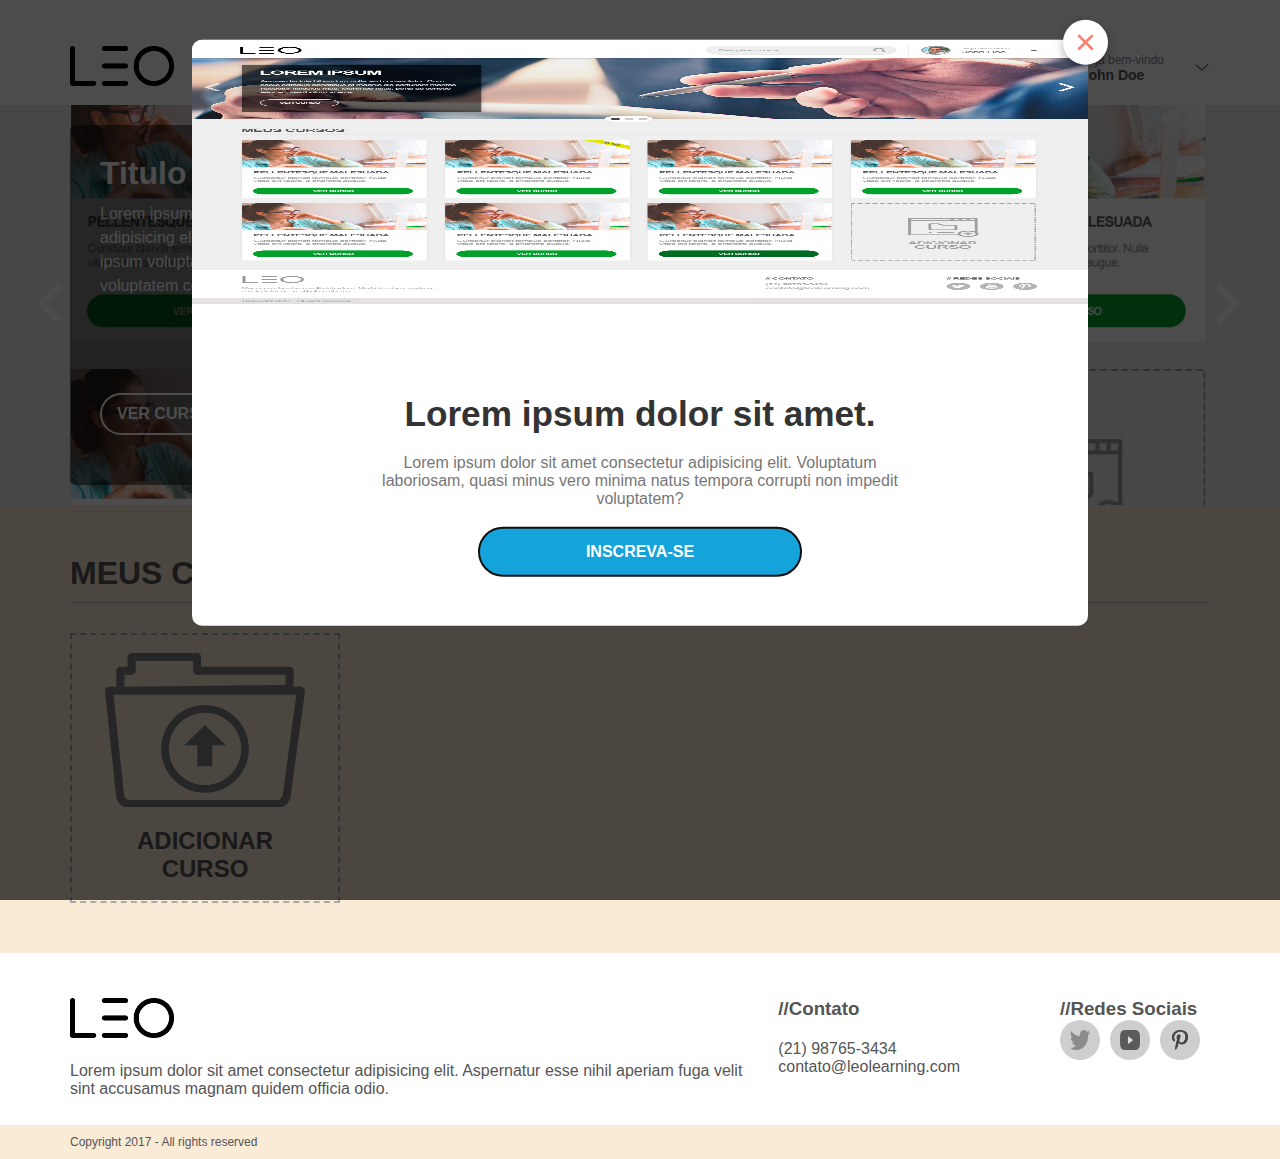
==== public/index.html @ 0d75ed66 "Fix: ajustando estrutura de arquivos; ajustes gerais" ====
<!DOCTYPE html>
<html lang="pt-br">
<head>
    <meta charset="UTF-8">
    <meta name="viewport" content="width=device-width, initial-scale=1.0">
    <title>Document</title>

    <link rel="stylesheet" href="css/main.css">
</head>
<body>
    <header class="header">
        <div class="logo">
            <img src="defaultImages/logo.png" alt="Logo">
        </div>

        <div class="header-right">
            <div class="search-bar">
                <input type="text" placeholder="Pesquisar cursos..." />
                <svg
                    class="search-icon"
                    fill="none"
                    height="24"
                    stroke="currentColor"
                    stroke-linecap="round"
                    stroke-linejoin="round"
                    stroke-width="2"
                    viewBox="0 0 24 24"
                    width="24"
                    xmlns="http://www.w3.org/2000/svg"
                >
                    <circle cx="11" cy="11" r="8" />
                    <line x1="21" x2="16.65" y1="21" y2="16.65" />
                </svg>
            </div>

            <div class="separator"></div>

            <div class="user-menu">
                <div class="profile">
                    <img src="defaultImages/profile-photo.jpg" alt="perfil" class="profile-img"/>
                    <div class="user-info">
                        <span class="welcome-text">Seja bem-vindo</span>
                        <span class="username">John Doe</span>
                    </div>
                </div>
            </div>
            <span class="dropdown-arrow">
                <svg
                    xmlns="http://www.w3.org/2000/svg"
                    width="16"
                    height="16"
                    fill="currentColor"
                    class="bi bi-chevron-down"
                    viewBox="0 0 16 16"
                >
                <path
                    d="M1.5 5.5a.5.5 0 0 1 .707-.707L8 9.293l5.793-5.5a.5.5 0 1 1 .707.707L8 10.707 1.5 5.5z"
                />
                </svg>
            </span>
        </div>
    </header>

    <div class="slider-container">
        <div class="slider">
            <div class="slide">
                <img src="defaultImages/home.jpg" alt="" class="slide-image" />
                <div class="text-box">
                    <h2 class="slide-title">Titulo</h2>
                    <p class="slide-text">
                        Lorem ipsum, dolor sit amet consectetur adipisicing elit. Natus dolor ad nostrum fugit ipsum voluptatibus et mollitia asperiores voluptatem corrupti.  
                    </p>

                    <button class="slide-btn">Ver curso</button>
                </div>
            </div>
            <div class="slide">
                <img src="defaultImages/home-modal.jpg" alt="" class="slide-image" />
                <div class="text-box">
                    <h2 class="slide-title">Titulo</h2>
                    <p class="slide-text">
                        Lorem ipsum, dolor sit amet consectetur adipisicing elit. Natus dolor ad nostrum fugit ipsum voluptatibus et mollitia asperiores voluptatem corrupti.  
                    </p>

                    <button class="slide-btn">Ver curso</button>
                </div>
            </div>
        </div>

        <button class="prev">
            <svg width="80" height="80" viewBox="0 0 24 24" fill="white">
                <path d="M15.41,16.59L10.83,12l4.58-4.59L14,6l-6,6,6,6Z" />
            </svg>
        </button>

        <button class="next">
            <svg width="80" height="80" viewBox="0 0 24 24" fill="white">
                <path d="M9,6l6,6-6,6-1.41-1.41L12.17,12,7.59,7.41Z" />
            </svg>
        </button>
    </div>

    <div class="dots-container">
    </div>

    <div class="course-container">
        <h1>MEUS CURSOS</h1>

        <hr style="margin-top: 10px" />

        <div class="card-grid">

            <div class="add-course">
                <svg
                    style="width: 200px"
                    version="1.1"
                    id="Layer_1"
                    xmlns="http://www.w3.org/2000/svg"
                    xmlns:xlink="http://www.w3.org/1999/xlink"
                    x="0px"
                    y="0px"
                    viewBox="0 0 122.88 95.21"
                    style="enable-background: new 0 0 122.88 95.21"
                    xml:space="preserve"
                >
                    <g>
                        <path
                            fill="gray"
                            d="M2.48,20.74h4.5v-9.86c0-1.37,1.11-2.48,2.48-2.48h4.41V2.48c0-1.37,1.11-2.48,2.48-2.48h40.26c1.37,0,2.48,1.11,2.48,2.48 V8.4h54.3c1.37,0,2.48,1.11,2.48,2.48v9.86h4.53c1.37,0,2.48,1.11,2.48,2.48c0,0.18-0.02,0.36-0.05,0.52l-8.68,63.81 c-0.28,2.08-1.19,4.01-2.59,5.4c-1.38,1.38-3.21,2.24-5.36,2.24H14.7c-2.16,0-4.03-0.87-5.42-2.26c-1.41-1.4-2.32-3.35-2.54-5.46 l-6.72-64c-0.14-1.36,0.85-2.58,2.21-2.71C2.31,20.75,2.39,20.75,2.48,20.74L2.48,20.74L2.48,20.74L2.48,20.74z M61.44,32 c7.44,0,14.18,3.02,19.06,7.89c4.88,4.88,7.89,11.61,7.89,19.05c0,7.44-3.02,14.18-7.89,19.06c-4.88,4.88-11.61,7.89-19.06,7.89 C54,85.9,47.26,82.88,42.39,78c-4.88-4.88-7.89-11.61-7.89-19.06c0-7.44,3.02-14.18,7.89-19.05C47.26,35.02,54,32,61.44,32 L61.44,32z M77.16,43.23c-4.02-4.02-9.58-6.51-15.72-6.51c-6.14,0-11.69,2.49-15.71,6.51c-4.02,4.02-6.51,9.58-6.51,15.71 c0,6.14,2.49,11.69,6.51,15.72c4.02,4.02,9.58,6.51,15.71,6.51c6.14,0,11.69-2.49,15.72-6.51c4.02-4.02,6.51-9.58,6.51-15.72 C83.66,52.81,81.18,47.25,77.16,43.23L77.16,43.23z M48.63,56.75h8.12v12.8h9.15v-12.8h8.35l-12.8-12.46L48.63,56.75L48.63,56.75z M9.45,25.71H5.23l6.44,61.27c0.1,0.98,0.49,1.85,1.1,2.46c0.5,0.5,1.16,0.81,1.93,0.81h91.5c0.75,0,1.39-0.3,1.87-0.79 c0.62-0.62,1.03-1.53,1.17-2.55l8.32-61.2H9.45L9.45,25.71L9.45,25.71z M11.94,13.37v7.36l98.97-1.05v-6.31h-54.3 c-1.37,0-2.48-1.11-2.48-2.48V4.97h-35.3v5.92c0,1.37-1.11,2.48-2.48,2.48H11.94L11.94,13.37L11.94,13.37z"
                        />
                    </g>
                </svg>
                <span style="margin-top: 20px; font-size: 1.5rem; font-weight: bold">
                    ADICIONAR <br />
                    CURSO
                </span>
            </div>
        </div>
    </div>

    <footer class="footer">
        <div class="footer-container">
            <div class="footer-logo">
                <div class="logo" style="margin-bottom: 20px;">
                    <img src="defaultImages/logo.png" alt="Logo" style="filter: grayscale(100%);"/>
                </div>

                <p class="slogan">
                    Lorem ipsum dolor sit amet consectetur adipisicing elit. Aspernatur
                    esse nihil aperiam fuga velit sint accusamus magnam quidem officia
                    odio.
                </p>
            </div>

            <div class="footer-info">
                <div class="footer-contact">
                    <h3 style="margin-bottom: 20px">
                        //Contato
                    </h3>

                    <p>(21) 98765-3434</p>
                    <p>contato@leolearning.com</p>
                </div>

                <div class="footer-social">
                    <h3>
                        //Redes Sociais
                    </h3>

                    <div style="display: flex">
                        <div class="icon-wrapper" style="margin-right: 10px">
                            <img src="defaultImages/twitter.png" alt="twitter" class="social-icon" />
                        </div>

                        <div class="icon-wrapper" style="margin-right: 10px">
                            <img src="defaultImages/ytb.png" alt="ytb" class="social-icon" />
                        </div>

                        <div class="icon-wrapper" style="margin-right: 10px">
                            <img src="defaultImages/pinterest.png" alt="pinterest.png" class="social-icon" />
                        </div>
                    </div>
                </div>
            </div>
        </div>
    </footer>

    <div>
        <p class="sub-footer">
            Copyright 2017 - All rights reserved
        </p>
    </div>

    <dialog id="visit_dialog">
        <div class="modal-close-btn">
            <svg xmlns="http://www.w3.org/2000/svg" x="0px" y="0px" viewBox="0 0 48 48">
                <path fill="#FA8072" d="M21.5 4.5H26.501V43.5H21.5z" transform="rotate(45.001 24 24)"></path>
                <path fill="#FA8072" d="M21.5 4.5H26.5V43.501H21.5z" transform="rotate(135.008 24 24)"></path>
            </svg>
        </div>
        <img  src="defaultImages/home.jpg" alt="imagem modal" />
        <div class="visit-dialog-content">
            <h3 style="text-align: center; font-size: 2.2rem; color: #333;">
                Lorem ipsum dolor sit amet.
            </h3>
            <p style="text-align: center; color: #777; margin: 20px 0;">
                Lorem ipsum dolor sit amet consectetur adipisicing elit. Voluptatum laboriosam, quasi minus vero minima natus tempora corrupti non impedit voluptatem?
            </p>
            <div style="display: flex; justify-content: center;">
                <button class="card-btn" style="background-color: rgb(20, 163, 219); padding: 15px 20px !important; width: 60%;">
                    INSCREVA-SE
                </button>
            </div>
        </div>
    </dialog>

    <dialog id="create_course_dialog" style=" overflow: visible;">
        <div class="modal-close-btn">
            <svg xmlns="http://www.w3.org/2000/svg" x="0px" y="0px" viewBox="0 0 48 48">
                <path fill="#FA8072" d="M21.5 4.5H26.501V43.5H21.5z" transform="rotate(45.001 24 24)"></path>
                <path fill="#FA8072" d="M21.5 4.5H26.5V43.501H21.5z" transform="rotate(135.008 24 24)"></path>
            </svg>
        </div>
        <div style="padding: 30px;">
            <h3 style="font-size: 1.5rem; color: #333;">
                Crie seu curso
            </h3>
            <div>
                <input id='course_name' type="text" placeholder="Nome do curso" style="width: 100%; padding: 10px; margin-top: 20px; border: 1px solid #ccc; border-radius: 5px;">
                <input id="course_description" type="text" placeholder="Descrição" style="width: 100%; padding: 10px; margin-top: 20px; border: 1px solid #ccc; border-radius: 5px;">
                <input id="course_image" type="file" style="width: 100%; padding: 10px; margin-top: 20px; border: 1px solid #ccc; border-radius: 5px;">
                <input id="course_link" type="text" placeholder="Link" style="width: 100%; padding: 10px; margin-top: 20px; border: 1px solid #ccc; border-radius: 5px;">
                
                <button
                    type="button"
                    id="create_course_btn" 
                    class="card-btn" 
                    style="background-color: rgb(20, 163, 219); padding: 15px 20px !important; width: 100%; margin-top: 20px;"
                >
                    CRIAR CURSO
                </button>
            </div>
        </div>
    </dialog>

    <dialog id="edit_course_dialog" style=" overflow: visible;">
        <div class="modal-close-btn">
            <svg xmlns="http://www.w3.org/2000/svg" x="0px" y="0px" viewBox="0 0 48 48">
                <path fill="#FA8072" d="M21.5 4.5H26.501V43.5H21.5z" transform="rotate(45.001 24 24)"></path>
                <path fill="#FA8072" d="M21.5 4.5H26.5V43.501H21.5z" transform="rotate(135.008 24 24)"></path>
            </svg>
        </div>
        <div style="padding: 30px;">
            <div style="display: flex; justify-content: space-between; align-items: center;">
                <h3 style="font-size: 1.5rem; color: #333;">
                    Editar seu curso
                </h3>

                <div>
                    <button id="delete_course_btn" class="card-btn" style="background-color: red; padding: 15px 20px !important; width: 100%;">
                        DELETAR
                    </button>
                </div>
            </div>
            <div>
                <input id='edit_course_name' type="text" placeholder="Nome do curso" style="width: 100%; padding: 10px; margin-top: 20px; border: 1px solid #ccc; border-radius: 5px;">
                <input id="edit_course_description" type="text" placeholder="Descrição" style="width: 100%; padding: 10px; margin-top: 20px; border: 1px solid #ccc; border-radius: 5px;">
                <input id="edit_course_image" type="file" style="width: 100%; padding: 10px; margin-top: 20px; border: 1px solid #ccc; border-radius: 5px;">
                <input id="edit_course_link" type="text" placeholder="Link" style="width: 100%; padding: 10px; margin-top: 20px; border: 1px solid #ccc; border-radius: 5px;">
                
                <button
                    type="button"
                    id="edit_course_btn" 
                    class="card-btn" 
                    style="background-color: rgb(20, 163, 219); padding: 15px 20px !important; width: 100%; margin-top: 20px;"
                >
                    EDITAR CURSO
                </button>
            </div>
        </div>
    </dialog>

    <script src="js/course.js"></script>
    <script src="js/slider.js"></script>
    <script src="js/main.js"></script>

</body>
</html>
---- public/css/main.css ----
* {
    margin: 0;
    padding: 0;
    box-sizing: border-box;
    color: #555
}

hr {
    border: 0;
    border-top: 1px solid #b9b8b8;
}

body {
    font-family: Arial, sans-serif;
}
.icon-wrapper {
    padding: 12px;
    display: flex;
    align-items: center;
    justify-content: center;
    border-radius: 50%;
    background-color: #cecece;
    width: 40px;
    height: 40px;
}

.social-icon {
    width: 20px;
    height: 20px;
    filter: grayscale(100%);
    cursor: pointer;
}

.header {
    display: flex;
    justify-content: space-between;
    align-items: center;
    padding: 45px 70px 15px 70px;
}

.header-right {
    display: flex;
    align-items: center;
}

.search-bar {
    position: relative;
    display: flex;
    align-items: center;
}

.search-bar input {
    width: 300px;
    height: 45px;
    padding: 10px 40px 10px 15px;
    border-radius: 20px;
    border: 1px solid #ccc;
    font-size: 0.75rem;
    font-weight: bold;
    background-color: #eeeeee;
}

.search-bar .search-icon {
    position: absolute;
    right: 10px;
    width: 20px;
    height: 20px;
    cursor: pointer;
    color: #888;
}

.user-menu {
    display: flex;
    align-items: center;
}

.profile {
    display: flex;
    align-items: center;
    margin-right: 30px;
}

.profile-img {
    width: 35px;
    height: 35px;
    border-radius: 50%;
    margin-right: 20px;
}

.user-info {
    display: flex;
    flex-direction: column;
}

.welcome-text {
    font-size: 0.75rem;
    color: #888;
}

.username {
    font-weight: bold;
    font-size: 0.875rem;
}

.dropdown-arrow {
    font-size: 1.125rem;
    cursor: pointer;
    display: flex;
    align-items: center;
    justify-content: center;
}

.prev,
.next {
    position: absolute;
    top: 50%;
    transform: translateY(-50%);
    color: #fff;
    border: none;
    cursor: pointer;
    border-radius: 50%;
    background-color: transparent;
}

.prev {
    left: 10px;
}

.next {
    right: 10px;
}

.text-box {
    position: absolute;
    bottom: 20px;
    left: 70px;
    background-color: rgba(0, 0, 0, 0.5);
    padding: 30px;
    border-radius: 5px;
    height: 90%;
    width: 30%;
}

.slide-title {
    font-size: 2rem;
    margin-bottom: 10px;
    color: #fff;
}

.slide-text {
    font-size: 1rem;
    line-height: 1.5em;
    margin-bottom: 20px;
    color: #fff;
}

.card-btn,
.slide-btn {
    width: 100%;
    background: rgb(15, 175, 15);
    color: white;
    font-size: 1rem;
    text-transform: uppercase;
    font-weight: bold;
    padding: 10px 15px;
    border: none;
    border-radius: 25px;
    cursor: pointer;
    transition: 0.3s;
    position: relative;
    margin-top: auto;
}

.slide-btn {
    width: auto;
    position: absolute;
    bottom: 50px;
    background-color: transparent;
    border: white 2px solid;
    margin-top: 0;
}

.card-btn:hover {
    background: darkgreen;
}

.dots-container {
    position: absolute;
    left: 50%;
    top: 50%;
    transform: translateX(-50%);
    background: white;
    padding: 5px 10px;
    border-radius: 20px;
    box-shadow: 0 2px 10px rgba(0, 0, 0, 0.1);
    display: flex;
    align-items: center;
}

.dot {
    height: 10px;
    width: 10px;
    margin: 5px;
    background-color: #bbb;
    border-radius: 50%;
    display: inline-block;
    cursor: pointer;
}

.dot.active {
    background-color: #555;
}

.slider-container {
    position: relative;
    overflow: hidden;
}

.slider {
    position: relative;
    width: 100%;
    overflow: hidden;
}

.slide {
    width: 100%;
    height: 400px;
    display: none;
    justify-content: center;
    align-items: center;
}

.slide:nth-child(1) {
    display: block;
}

.slide-image {
    width: 100%;
    height: 100%;
    object-fit: cover;
}

.separator {
    width: 1px;
    height: 30px;
    background-color: #ccc;
    margin: 0 20px;
}

.course-container {
    padding-left: 70px;
    padding-right: 70px;
    padding-top: 50px;
    padding-bottom: 50px;
    background-color: antiquewhite;
}

.card-grid {
    margin-top: 30px; 
    display: grid; 
    grid-template-columns: repeat(4, 1fr); 
    gap: 20px;
}

.card,
.add-course {
    position: relative;
    overflow: hidden;
    background: #fff;
    border: 1px solid #ddd;
    aspect-ratio: 1/1;
    display: flex;
    flex-direction: column;
}

.card img {
    width: 100%;
    height: 45%;
    object-fit: cover;
}

.card h3 {
    margin: 10px 0;
    font-size: 1.5rem;
}

.card-text {
    color: #777;
    font-size: 0.875rem;
    margin-bottom: 15px;
}

.card-content {
    padding: 20px; 
    flex: 1; 
    display: flex; 
    flex-direction: column;
}

.footer {
    padding: 45px 70px 15px 70px;
}

.footer-container {
    display: flex; 
    justify-content: space-between
}

.slogan {
    word-wrap: break-word; 
    max-width: 700px
}

.footer-info {
    display: flex;
    justify-content: space-between;
    margin-bottom: 30px;
}

.sub-footer {
    background-color: antiquewhite;
    padding-left: 70px;
    padding-bottom: 10px;
    padding-top: 10px;
    font-size: 0.75rem;
}

.footer-logo img {
    max-height: 50px;
}

.logo img {
    height: 40px;
}

.add-course {
    display: flex;
    flex-direction: column;
    border: 2px dashed #aaa;
    background: none;
    justify-content: center;
    align-items: center;
    font-size: 1.125rem;
    font-weight: bold;
    text-align: center;
    color: #555;
    cursor: pointer;
    transition: 0.3s;
}

.footer-contact{
    margin-right: 100px;
}

.footer-logo {
    display: flex;
    flex-direction: column;
}

.footer-social {
    margin-bottom: 20px
}

dialog {
    border: 0;
    border-radius: 10px;
    width: 70vw;
    position: fixed;
    top: 50%;
    left: 50%;
    transform: translate(-50%, -70%);
    overflow: visible;
}

#visit_dialog img {
    height: 300px; 
    width: 100%;  
    border-radius: 10px 10px 0 0;
}

.visit-dialog-content {
    padding: 50px 20%;
}

dialog::backdrop {
    background-color: rgba(0, 0, 0, 0.7);
}

.modal-close-btn {
    display: flex;
    border-radius: 50%; 
    position: absolute;
    top: -20px;
    right: -20px;
    background-color: white;
    padding: 10px;
    box-shadow: 0 4px 10px rgba(0, 0, 0, 0.3);
    cursor: pointer;
}

.modal-close-btn svg {
    width: 25px;
}

#create_course_dialog {
    width: 50vw;
}

.ribbon {
    position: absolute;
    top: 10px;
    right: -30px;
    background: yellow;
    padding: 5px 20px;
    font-size: 0.8rem;
    font-weight: bold;
    transform: rotate(45deg);
    text-align: center;
    width: 100px;
}

@media (max-width: 1024px) {

    .dots-container {
        display: none;
    }

    .header {
        padding: 25px;
    }

    .card-grid {
        grid-template-columns: repeat(2, 1fr);
    }

    .search-bar input {
        width: 250px;
        height: 40px;
    }

    .text-box {
        width: 40%;
    }

    .slider .slide {
        height: 300px;
    }
}

@media (max-width: 768px) {

    html {
        font-size: 12px;
    }

    .header {
        flex-direction: column;
        align-items: flex-start;
        padding: 15px;
    }

    .header-right {
        margin-top: 15px;
    }

    .logo img {
        height: 30px;
    }

    .search-bar input {
        width: 200px;
        height: 35px;
    }

    .card-grid {
        grid-template-columns: 1fr;
    }

    .text-box {
        width: 50%;
        transform: translateX(21%);
        left: 0px;
    }

    .add-course {
        font-size: 1rem;
    }

    .footer {
        padding: 25px;
    }

    .footer-container {
        flex-direction: column;
    }

    .footer-info {
        flex-direction: column;
        align-items: center;
        margin-bottom: 0px;
    }

    .footer-contact {
        margin-top: 30px;
        margin-bottom: 30px;
        margin-right: 0;
        text-align: center;
    }

    .footer-logo {
        align-items: center;
    }

    .slogan {
        text-align: center;
    }

    .sub-footer {
        padding-left: 0px;
        text-align: center;
    }

    .footer-social {
        margin-bottom: 0px
    }

    .footer-social h3 {
        text-align: center;
        margin-bottom: 20px;
    }
}

@media (max-width: 600px) {
    .search-bar input {
        width: 180px;
        height: 35px;
    }

    .card-grid {
        grid-template-columns: 1fr;
    }

    .text-box {
        width: 60%;
    }

    .add-course {
        font-size: 0.875rem;
    }
}

@media (max-width: 480px) {

    html {
        font-size: 10px;
    }

    .header {
        padding: 10px;
    }

    .card-grid {
        grid-template-columns: 1fr;
    }

    .text-box {
        width: 70%;
    }

    dialog {
        width: 90vw;
        transform: translate(-50%, -50%);
    }

    .modal-close-btn {
        top: -10px;
        right: -10px;
    }

    .modal-close-btn svg {
        width: 10px;
    }

    .visit-dialog-content {
        padding: 20px 10%;
    }

}
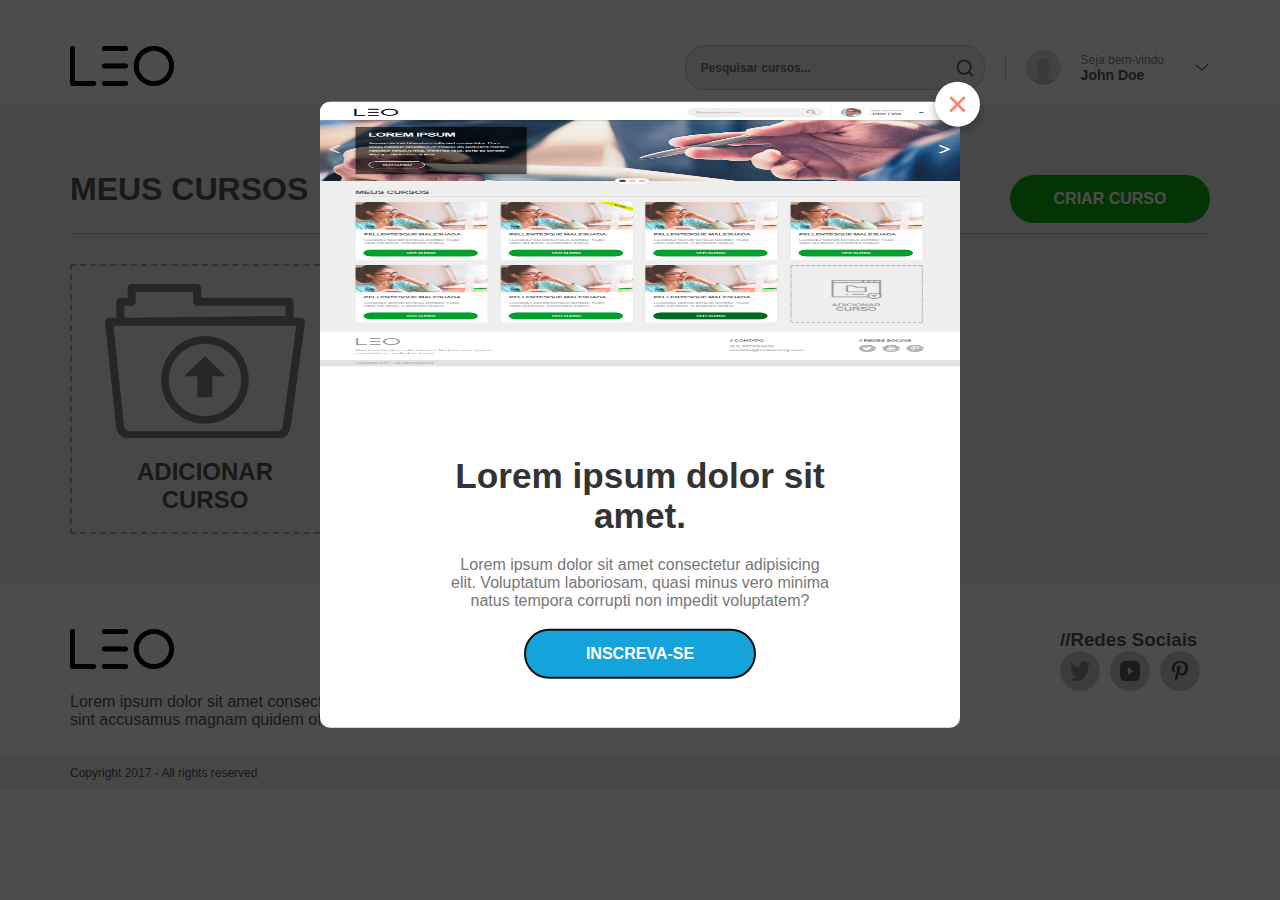
==== commit 00651a1b: "Feat: crud cursos finalizado" ====
--- a/public/index.html
+++ b/public/index.html
@@ -62,30 +62,8 @@
     </header>
 
     <div class="slider-container">
-        <div class="slider">
-            <div class="slide">
-                <img src="defaultImages/home.jpg" alt="" class="slide-image" />
-                <div class="text-box">
-                    <h2 class="slide-title">Titulo</h2>
-                    <p class="slide-text">
-                        Lorem ipsum, dolor sit amet consectetur adipisicing elit. Natus dolor ad nostrum fugit ipsum voluptatibus et mollitia asperiores voluptatem corrupti.  
-                    </p>
-
-                    <button class="slide-btn">Ver curso</button>
-                </div>
-            </div>
-            <div class="slide">
-                <img src="defaultImages/home-modal.jpg" alt="" class="slide-image" />
-                <div class="text-box">
-                    <h2 class="slide-title">Titulo</h2>
-                    <p class="slide-text">
-                        Lorem ipsum, dolor sit amet consectetur adipisicing elit. Natus dolor ad nostrum fugit ipsum voluptatibus et mollitia asperiores voluptatem corrupti.  
-                    </p>
-
-                    <button class="slide-btn">Ver curso</button>
-                </div>
-            </div>
-        </div>
+
+        <div class="slider"></div>
 
         <button class="prev">
             <svg width="80" height="80" viewBox="0 0 24 24" fill="white">
@@ -104,7 +82,17 @@
     </div>
 
     <div class="course-container">
-        <h1>MEUS CURSOS</h1>
+        <div class="courses-header">
+            <h1>MEUS CURSOS</h1>
+
+            <button
+                id="create_course_modal_btn"
+                class="card-btn"
+                style="padding: 15px 20px !important; width: 200px; margin-top: 20px;"
+            >
+                CRIAR CURSO
+            </button>
+        </div>
 
         <hr style="margin-top: 10px" />
 
@@ -226,10 +214,35 @@
                 Crie seu curso
             </h3>
             <div>
-                <input id='course_name' type="text" placeholder="Nome do curso" style="width: 100%; padding: 10px; margin-top: 20px; border: 1px solid #ccc; border-radius: 5px;">
-                <input id="course_description" type="text" placeholder="Descrição" style="width: 100%; padding: 10px; margin-top: 20px; border: 1px solid #ccc; border-radius: 5px;">
-                <input id="course_image" type="file" style="width: 100%; padding: 10px; margin-top: 20px; border: 1px solid #ccc; border-radius: 5px;">
-                <input id="course_link" type="text" placeholder="Link" style="width: 100%; padding: 10px; margin-top: 20px; border: 1px solid #ccc; border-radius: 5px;">
+                <label for="course_name" style="display: block; margin-top: 20px; font-size: 1rem; color: #333;">
+                    Nome do curso
+                </label>
+                <input id='course_name' type="text" placeholder="Nome do curso" style="width: 100%; padding: 10px; margin-top: 10px; border: 1px solid #ccc; border-radius: 5px;">
+                
+                <label for="course_description" style="display: block; margin-top: 20px; font-size: 1rem; color: #333;">
+                    Descrição
+                </label>
+                <input id="course_description" type="text" placeholder="Descrição" style="width: 100%; padding: 10px; margin-top: 10px; border: 1px solid #ccc; border-radius: 5px;">
+                
+                <label for="course_image" style="display: block; margin-top: 20px; font-size: 1rem; color: #333;">
+                    Imagem do curso
+                </label>
+                <input id="course_image" type="file" style="width: 100%; padding: 10px; margin-top: 10px; border: 1px solid #ccc; border-radius: 5px;">
+                
+                <label for="course_slide_image" style="display: block; margin-top: 20px; font-size: 1rem; color: #333;">
+                    Imagem slide
+                </label>
+                <input id="course_slide_image" type="file" style="width: 100%; padding: 10px; margin-top: 10px; border: 1px solid #ccc; border-radius: 5px;">
+                
+                <label for="course_should_show_slide" style="display: block; margin-top: 20px; font-size: 1rem; color: #333;">
+                    Mostrar no slide
+                </label>
+                <input type="checkbox" id="course_should_show_slide" style="margin-top: 10px;">
+
+                <label for="course_image" style="display: block; margin-top: 20px; font-size: 1rem; color: #333;">
+                    Link do curso
+                </label>
+                <input id="course_link" type="text" placeholder="Link" style="width: 100%; padding: 10px; margin-top: 10px; border: 1px solid #ccc; border-radius: 5px;">
                 
                 <button
                     type="button"
@@ -263,10 +276,35 @@
                 </div>
             </div>
             <div>
-                <input id='edit_course_name' type="text" placeholder="Nome do curso" style="width: 100%; padding: 10px; margin-top: 20px; border: 1px solid #ccc; border-radius: 5px;">
-                <input id="edit_course_description" type="text" placeholder="Descrição" style="width: 100%; padding: 10px; margin-top: 20px; border: 1px solid #ccc; border-radius: 5px;">
-                <input id="edit_course_image" type="file" style="width: 100%; padding: 10px; margin-top: 20px; border: 1px solid #ccc; border-radius: 5px;">
-                <input id="edit_course_link" type="text" placeholder="Link" style="width: 100%; padding: 10px; margin-top: 20px; border: 1px solid #ccc; border-radius: 5px;">
+                <label for="edit_course_name" style="display: block; margin-top: 20px; font-size: 1rem; color: #333;">
+                    Nome do curso
+                </label>
+                <input id='edit_course_name' type="text" placeholder="Nome do curso" style="width: 100%; padding: 10px; margin-top: 10px; border: 1px solid #ccc; border-radius: 5px;">
+                
+                <label for="edit_course_description" style="display: block; margin-top: 20px; font-size: 1rem; color: #333;">
+                    Descrição
+                </label>
+                <input id="edit_course_description" type="text" placeholder="Descrição" style="width: 100%; padding: 10px; margin-top: 10px; border: 1px solid #ccc; border-radius: 5px;">
+                
+                <label for="edit_course_image" style="display: block; margin-top: 20px; font-size: 1rem; color: #333;">
+                    Imagem do curso
+                </label>
+                <input id="edit_course_image" type="file" style="width: 100%; padding: 10px; margin-top: 10px; border: 1px solid #ccc; border-radius: 5px;">
+                
+                <label for="edit_course_slide_image" style="display: block; margin-top: 20px; font-size: 1rem; color: #333;">
+                    Imagem slide
+                </label>
+                <input id="edit_course_slide_image" type="file" style="width: 100%; padding: 10px; margin-top: 10px; border: 1px solid #ccc; border-radius: 5px;">
+
+                <label for="edit_course_should_show_slide" style="display: block; margin-top: 20px; font-size: 1rem; color: #333;">
+                    Mostrar no slide
+                </label>
+                <input type="checkbox" id="edit_course_should_show_slide" style="margin-top: 10px;">
+
+                <label for="edit_course_image" style="display: block; margin-top: 20px; font-size: 1rem; color: #333;">
+                    Link do curso
+                </label>
+                <input id="edit_course_link" type="text" placeholder="Link" style="width: 100%; padding: 10px; margin-top: 10px; border: 1px solid #ccc; border-radius: 5px;">
                 
                 <button
                     type="button"
@@ -280,8 +318,8 @@
         </div>
     </dialog>
 
+    <script src="js/slider.js"></script>
     <script src="js/course.js"></script>
-    <script src="js/slider.js"></script>
     <script src="js/main.js"></script>
 
 </body>
--- a/public/css/main.css
+++ b/public/css/main.css
@@ -169,6 +169,8 @@
     transition: 0.3s;
     position: relative;
     margin-top: auto;
+    text-decoration: none;
+    text-align: center;
 }
 
 .slide-btn {
@@ -252,7 +254,7 @@
     padding-right: 70px;
     padding-top: 50px;
     padding-bottom: 50px;
-    background-color: antiquewhite;
+    background-color: #eeeeee;
 }
 
 .card-grid {
@@ -318,7 +320,7 @@
 }
 
 .sub-footer {
-    background-color: antiquewhite;
+    background-color: #eeeeee;
     padding-left: 70px;
     padding-bottom: 10px;
     padding-top: 10px;
@@ -364,9 +366,9 @@
 dialog {
     border: 0;
     border-radius: 10px;
-    width: 70vw;
+    width: 50vw;
     position: fixed;
-    top: 50%;
+    top: 60%;
     left: 50%;
     transform: translate(-50%, -70%);
     overflow: visible;
@@ -419,6 +421,12 @@
     width: 100px;
 }
 
+.courses-header{
+    display: flex; 
+    justify-content: space-between; 
+    align-items: center;
+}
+
 @media (max-width: 1024px) {
 
     .dots-container {
@@ -451,6 +459,11 @@
 
     html {
         font-size: 12px;
+    }
+
+    .courses-header {
+        flex-direction: column;
+        align-items: flex-start;
     }
 
     .header {
@@ -567,9 +580,11 @@
         width: 70%;
     }
 
-    dialog {
+    dialog,
+    #create_course_dialog {
         width: 90vw;
         transform: translate(-50%, -50%);
+        top: 50%;
     }
 
     .modal-close-btn {
